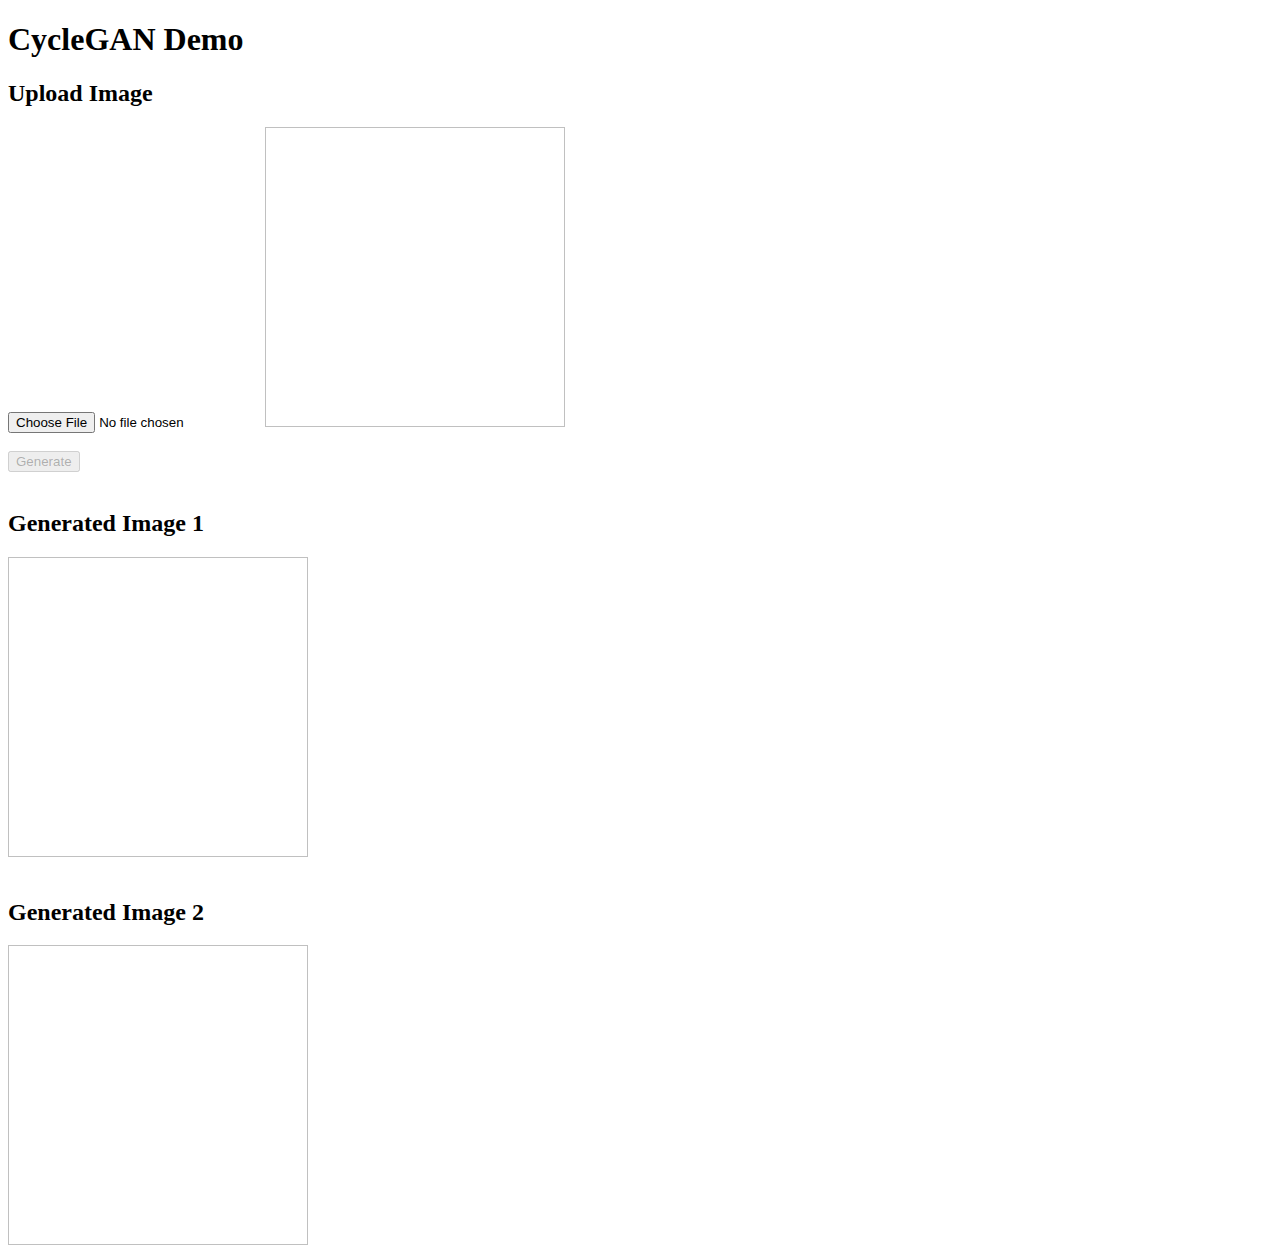
==== DeployGCP/templates/index.html @ de49e63f "add deploy model" ====
<!DOCTYPE html>
<html>
<head>
	<title>CycleGAN Demo</title>
</head>
<body>
	<h1>CycleGAN Demo</h1>
	<div>
		<h2>Upload Image</h2>
		<input type="file" id="image-upload">
		<img id="input-image" width="300" height="300">
	</div>
	<br>
	<button id="generate-button" disabled>Generate</button>
	<br>
	<br>
	<div>
		<h2>Generated Image 1</h2>
		<img id="generated-image-1" width="300" height="300">
	</div>
	<br>
	<div>
		<h2>Generated Image 2</h2>
		<img id="generated-image-2" width="300" height="300">
	</div>
	
	<script>
		const inputImage = document.getElementById("input-image");
		const generatedImage1 = document.getElementById("generated-image-1");
		const generatedImage2 = document.getElementById("generated-image-2");
		const imageUpload = document.getElementById("image-upload");
		const generateButton = document.getElementById("generate-button");

		imageUpload.addEventListener("change", function (e) {
			const file = e.target.files[0];
			const reader = new FileReader();
			reader.readAsDataURL(file);
			reader.onload = function () {
				inputImage.src = reader.result;
				generateButton.disabled = false;
			};
		});

		generateButton.addEventListener("click", function () {
			const formData = new FormData();
			formData.append("file", imageUpload.files[0]);
			fetch("http://localhost:8000/generate_images", {
				method: "POST",
				body: formData,
			})
				.then((response) => {
					if (!response.ok) {
						throw new Error("Network response was not ok");
					}
					return response.json();
				})
				.then((data) => {
					generatedImage1.src = "data:image/jpeg;base64," + data["image_1"];
					generatedImage2.src = "data:image/jpeg;base64," + data["image_2"];
				})
				.catch((error) => {
					console.error("Error:", error);
				});
		});
	</script>
</body>
</html>
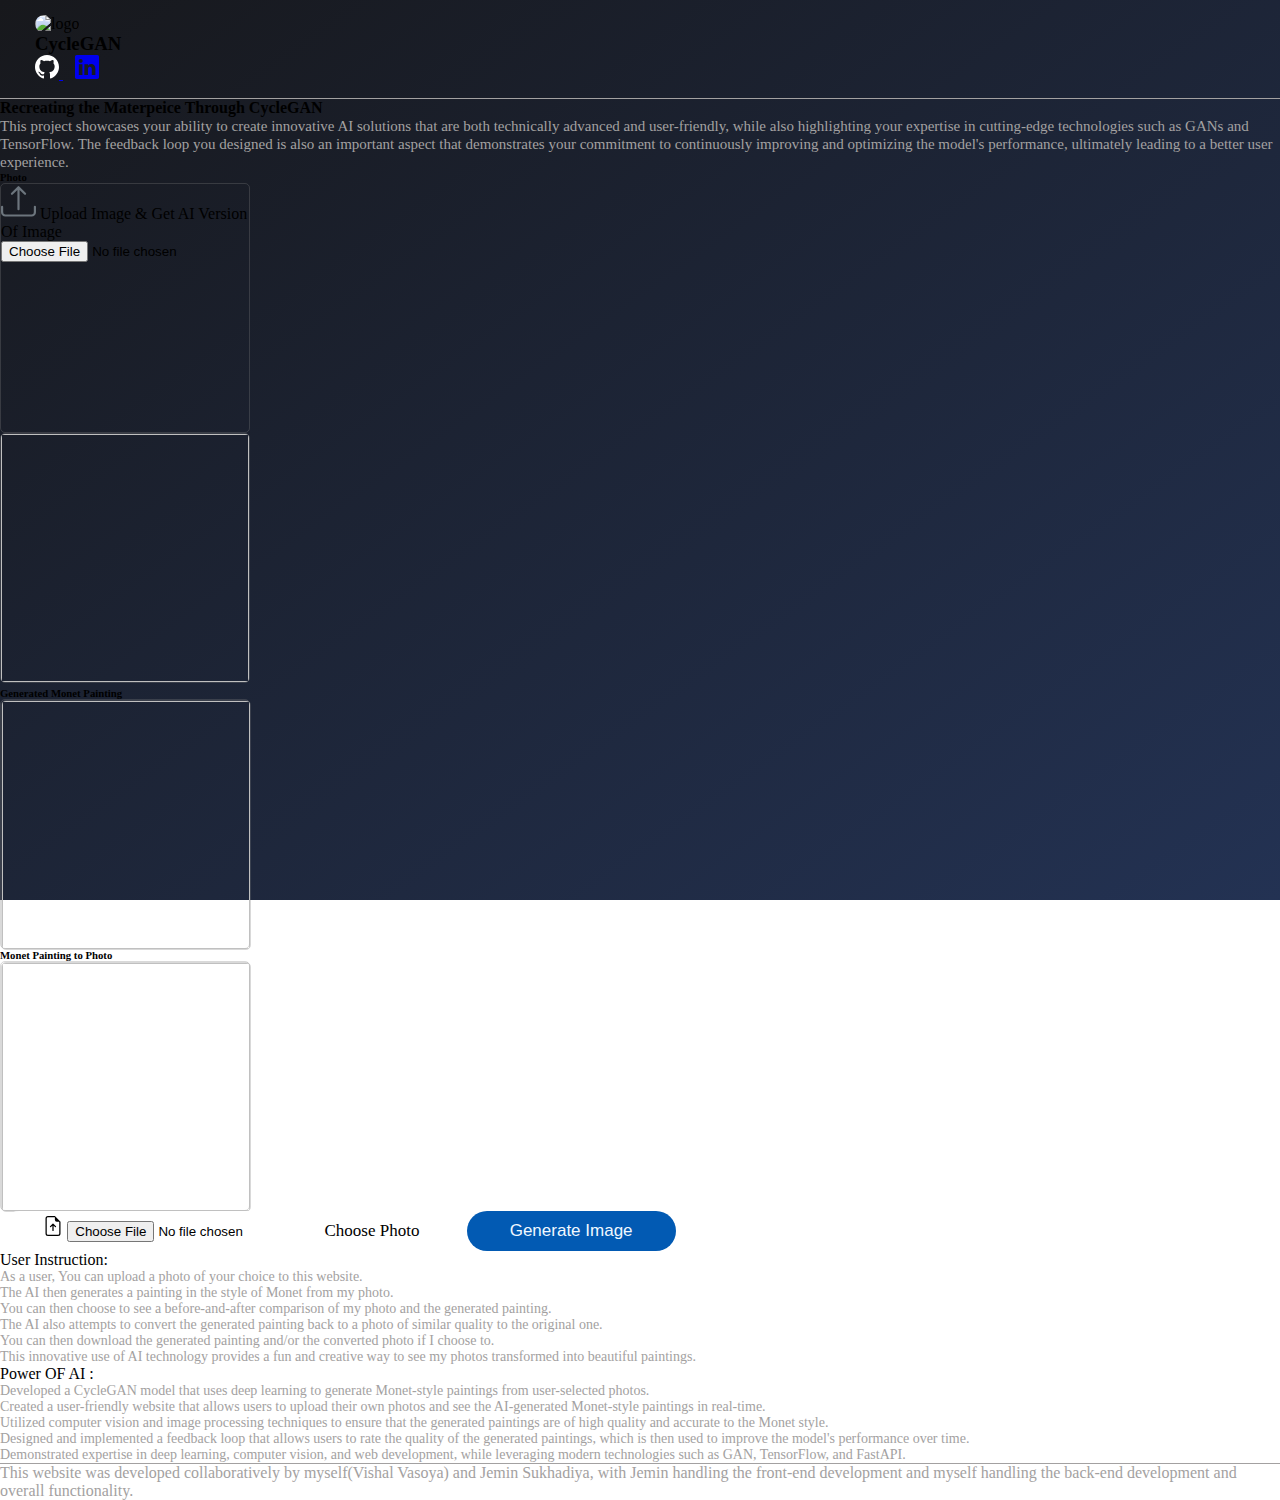
==== commit 88f85ab5: "ui done" ====
--- a/DeployGCP/templates/index.html
+++ b/DeployGCP/templates/index.html
@@ -1,67 +1,422 @@
 <!DOCTYPE html>
-<html>
+<html lang="en">
+
 <head>
-	<title>CycleGAN Demo</title>
+    <meta charset="UTF-8">
+    <meta http-equiv="X-UA-Compatible" content="IE=edge">
+    <meta name="viewport" content="width=device-width, initial-scale=1.0">
+    <link rel="icon" type="image/x-icon" href="/static/cybernetics.png">
+    <link href="https://cdn.jsdelivr.net/npm/bootstrap@5.0.2/dist/css/bootstrap.min.css" rel="stylesheet"
+        integrity="sha384-EVSTQN3/azprG1Anm3QDgpJLIm9Nao0Yz1ztcQTwFspd3yD65VohhpuuCOmLASjC" crossorigin="anonymous">
+    <script src="https://cdn.jsdelivr.net/npm/bootstrap@5.0.2/dist/js/bootstrap.bundle.min.js"
+        integrity="sha384-MrcW6ZMFYlzcLA8Nl+NtUVF0sA7MsXsP1UyJoMp4YLEuNSfAP+JcXn/tWtIaxVXM"
+        crossorigin="anonymous"></script>
+    <title>CycleGAN: Power Of AI</title>
+    <style>
+        * {
+            margin: 0;
+            padding: 0;
+            box-sizing: border-box;
+        }
+
+        body {
+            background: linear-gradient(to bottom right, #17181c 0%, #233253 100%) no-repeat fixed;
+        }
+
+        .pointer {
+            cursor: pointer;
+        }
+
+        .header {
+            border-bottom: 1px solid rgb(163, 161, 161);
+            padding: 15px 35px;
+        }
+
+        .heade_logo {
+            height: 50px;
+            width: 50px;
+            border-radius: 50px;
+        }
+
+        .image_div {
+            height: 250px;
+            width: 250px;
+            border: 1px solid hsl(0, 0%, 50%, 0.3);
+            border-radius: 5px;
+        }
+
+        .img_ {
+            height: 100%;
+            width: 100%;
+        }
+
+        .ai_div {
+            padding-right: 20px;
+        }
+
+        .genrate_btn {
+            background-color: #025AB3;
+            color: aliceblue;
+            border: 0px;
+            padding: 10px 43px;
+            font-weight: 400;
+            border-radius: 30px;
+            font-size: 17px;
+        }
+
+        .sleect_btn {
+            background-color: #fff;
+            color: #000;
+            border: 0px;
+            padding: 10px 43px;
+            font-weight: 400;
+            border-radius: 30px;
+            font-size: 17px;
+        }
+
+        .error_img {
+            border: 1px dashed #df4141;
+        }
+
+        .err_msg {
+            color: #df4141;
+        }
+
+        .spinner-wrapper {
+            width: 100%;
+            height: 100%;
+            background-color: hsl(228, 10%, 10%, 0.6);
+            position: absolute;
+            top: 0;
+            left: 0;
+            z-index: 9999;
+            display: none;
+            align-items: center;
+            justify-content: center;
+            flex-direction: column;
+        }
+
+        .spinner-wrapper span {
+            color: #fff;
+            font-size: 20px;
+            margin-top: 30px;
+        }
+
+        .spinner {
+            position: relative;
+            width: 4rem;
+            height: 4rem;
+            border-radius: 50%;
+            background-color: transparent;
+        }
+
+        .spinner::before,
+        .spinner:after {
+            content: "";
+            position: absolute;
+            border-radius: 50%;
+        }
+
+        .spinner:before {
+            width: 100%;
+            height: 100%;
+            background-image: linear-gradient(90deg, #fff 0%, #233253 100%);
+            animation: spin .5s infinite linear;
+        }
+
+        .spinner:after {
+            width: 90%;
+            height: 90%;
+            background-color: transparent;
+            top: 50%;
+            left: 50%;
+            transform: translate(-50%, -50%);
+            background-color: hsl(228, 10%, 10%);
+        }
+
+        @keyframes spin {
+            to {
+                transform: rotate(360deg);
+            }
+        }
+
+        ul.li_list {
+            list-style-type: square;
+            font-size: 14px;
+            color: rgb(163, 161, 161);
+        }
+
+        .grey_c {
+            color: rgb(163, 161, 161);
+            font-size: 15px;
+            margin-top: 25px;
+        }
+
+        .footer {
+            color: rgb(163, 161, 161);
+            border-top: 1px solid rgb(163, 161, 161);
+            display: flex;
+            justify-content: center;
+            align-items: center;
+        }
+    </style>
 </head>
+
 <body>
-	<h1>CycleGAN Demo</h1>
-	<div>
-		<h2>Upload Image</h2>
-		<input type="file" id="image-upload">
-		<img id="input-image" width="300" height="300">
-	</div>
-	<br>
-	<button id="generate-button" disabled>Generate</button>
-	<br>
-	<br>
-	<div>
-		<h2>Generated Image 1</h2>
-		<img id="generated-image-1" width="300" height="300">
-	</div>
-	<br>
-	<div>
-		<h2>Generated Image 2</h2>
-		<img id="generated-image-2" width="300" height="300">
-	</div>
-	
-	<script>
-		const inputImage = document.getElementById("input-image");
-		const generatedImage1 = document.getElementById("generated-image-1");
-		const generatedImage2 = document.getElementById("generated-image-2");
-		const imageUpload = document.getElementById("image-upload");
-		const generateButton = document.getElementById("generate-button");
-
-		imageUpload.addEventListener("change", function (e) {
-			const file = e.target.files[0];
-			const reader = new FileReader();
-			reader.readAsDataURL(file);
-			reader.onload = function () {
-				inputImage.src = reader.result;
-				generateButton.disabled = false;
-			};
-		});
-
-		generateButton.addEventListener("click", function () {
-			const formData = new FormData();
-			formData.append("file", imageUpload.files[0]);
-			fetch("http://localhost:8000/generate_images", {
-				method: "POST",
-				body: formData,
-			})
-				.then((response) => {
-					if (!response.ok) {
-						throw new Error("Network response was not ok");
-					}
-					return response.json();
-				})
-				.then((data) => {
-					generatedImage1.src = "data:image/jpeg;base64," + data["image_1"];
-					generatedImage2.src = "data:image/jpeg;base64," + data["image_2"];
-				})
-				.catch((error) => {
-					console.error("Error:", error);
-				});
-		});
-	</script>
+    <div class="position-relative m-0 p-0">
+        <!-- Header -->
+        <div class="header d-flex justify-content-between text-white align-items-center">
+            <div class="d-flex">
+                <img src="/static/logo.jpg" alt="logo" class="heade_logo me-3" />
+                <h3>CycleGAN</h3>
+            </div>
+            <div>
+                <a href="https://github.com/VishalVasoya1/Cycle-GAN-Recreate-Masterpiece" target="_blank"
+                    class="pointer">
+                    <svg xmlns="http://www.w3.org/2000/svg" width="24" height="24" viewBox="0 0 24 24">
+                        <path fill="#fff"
+                            d="M12 0c-6.626 0-12 5.373-12 12 0 5.302 3.438 9.8 8.207 11.387.599.111.793-.261.793-.577v-2.234c-3.338.726-4.033-1.416-4.033-1.416-.546-1.387-1.333-1.756-1.333-1.756-1.089-.745.083-.729.083-.729 1.205.084 1.839 1.237 1.839 1.237 1.07 1.834 2.807 1.304 3.492.997.107-.775.418-1.305.762-1.604-2.665-.305-5.467-1.334-5.467-5.931 0-1.311.469-2.381 1.236-3.221-.124-.303-.535-1.524.117-3.176 0 0 1.008-.322 3.301 1.23.957-.266 1.983-.399 3.003-.404 1.02.005 2.047.138 3.006.404 2.291-1.552 3.297-1.23 3.297-1.23.653 1.653.242 2.874.118 3.176.77.84 1.235 1.911 1.235 3.221 0 4.609-2.807 5.624-5.479 5.921.43.372.823 1.102.823 2.222v3.293c0 .319.192.694.801.576 4.765-1.589 8.199-6.086 8.199-11.386 0-6.627-5.373-12-12-12z" />
+                    </svg>
+                </a>&nbsp;&nbsp;
+                <a href="https://www.linkedin.com/in/vishalvasoya/" target="_blank" class="pointer">
+                    <svg xmlns="http://www.w3.org/2000/svg" width="24" height="24" fill="currentColor"
+                        class="bi bi-linkedin" viewBox="0 0 16 16">
+                        <path
+                            d="M0 1.146C0 .513.526 0 1.175 0h13.65C15.474 0 16 .513 16 1.146v13.708c0 .633-.526 1.146-1.175 1.146H1.175C.526 16 0 15.487 0 14.854V1.146zm4.943 12.248V6.169H2.542v7.225h2.401zm-1.2-8.212c.837 0 1.358-.554 1.358-1.248-.015-.709-.52-1.248-1.342-1.248-.822 0-1.359.54-1.359 1.248 0 .694.521 1.248 1.327 1.248h.016zm4.908 8.212V9.359c0-.216.016-.432.08-.586.173-.431.568-.878 1.232-.878.869 0 1.216.662 1.216 1.634v3.865h2.401V9.25c0-2.22-1.184-3.252-2.764-3.252-1.274 0-1.845.7-2.165 1.193v.025h-.016a5.54 5.54 0 0 1 .016-.025V6.169h-2.4c.03.678 0 7.225 0 7.225h2.4z" />
+                    </svg>
+                </a>
+            </div>
+
+        </div>
+        <!-- Content Saction -->
+        <div class="d-flex justify-content-center text-white">
+            <div class="p-md-5 p-4 text-center w-75">
+                <h4>Recreating the Materpeice Through CycleGAN</h4>
+                <span class="grey_c">This project showcases your ability to create innovative AI solutions that are
+                    both
+                    technically
+                    advanced and user-friendly, while also highlighting your expertise in cutting-edge technologies such
+                    as GANs and TensorFlow. The feedback loop you designed is also an important aspect that demonstrates
+                    your commitment to continuously improving and optimizing the model's performance, ultimately leading
+                    to a better user experience.</span>
+            </div>
+        </div>
+        <!-- Image Get And Display -->
+        <div class="d-flex justify-content-center">
+            <div class="row text-white m-0 p-0">
+                <div class="col-xl-4 col-12 d-flex justify-content-center flex-column ">
+                    <div class="text-center">
+                        <h6>Photo </h6>
+                    </div>
+                    <label class="d-flex justify-content-center mt-3 align-items-center pointer">
+
+                        <div id="get_img"
+                            class="pointer d-flex flex-column justify-content-center align-items-center image_div">
+                            <svg xmlns="http://www.w3.org/2000/svg" width="35" height="35" fill="#6c757d"
+                                class="bi bi-upload" viewBox="0 0 16 16">
+                                <path
+                                    d="M.5 9.9a.5.5 0 0 1 .5.5v2.5a1 1 0 0 0 1 1h12a1 1 0 0 0 1-1v-2.5a.5.5 0 0 1 1 0v2.5a2 2 0 0 1-2 2H2a2 2 0 0 1-2-2v-2.5a.5.5 0 0 1 .5-.5z" />
+                                <path
+                                    d="M7.646 1.146a.5.5 0 0 1 .708 0l3 3a.5.5 0 0 1-.708.708L8.5 2.707V11.5a.5.5 0 0 1-1 0V2.707L5.354 4.854a.5.5 0 1 1-.708-.708l3-3z" />
+                            </svg>
+                            <span class="text-secondary me-2 w-75 text-center mt-3"> Upload Image & Get AI Version
+                                Of
+                                Image</span>
+                            <span class="err_msg" id="e_msg"></span>
+                            <input id="img_input1" class="d-none" type="file" accept=".jpg, .jpeg, .png"
+                                onchange="clearValidationAddImage(this);getImageInput()" />
+                        </div>
+
+                        <!-- display If Image Selected -->
+                        <img class="d-none image_div" id="p_img" />
+                        <!-- display If Image Selected -->
+                    </label>
+                </div>
+                <div class="col-xl-4 col-12 d-block justify-content-center flex-column mt-3 mt-md-0">
+                    <div class="text-center">
+                        <h6>Generated Monet Painting</h6>
+                    </div>
+                    <div class="d-flex justify-content-center">
+                        <div class="mt-3 image_div">
+                            <img id="img_1" class="image_div d-none" />
+                        </div>
+                    </div>
+
+                </div>
+                <div class="col-xl-4 col-12 d-block justify-content-center flex-column mt-3 mt-md-0 ">
+                    <div class="text-center">
+                        <h6>Monet Painting to Photo</h6>
+                    </div>
+                    <div class="d-flex justify-content-center">
+                        <div class="mt-3 image_div">
+                            <img id="img_2" class="image_div d-none" />
+                        </div>
+                    </div>
+                </div>
+            </div>
+        </div>
+        <!-- Action Button -->
+        <div class="w-100 text-center mt-5">
+            <label type="button" class="sleect_btn me-3 mb-md-0 mb-3">
+                <svg xmlns="http://www.w3.org/2000/svg" width="20" height="20" fill="#000"
+                    class="bi bi-file-earmark-arrow-up" viewBox="0 0 16 16">
+                    <path
+                        d="M8.5 11.5a.5.5 0 0 1-1 0V7.707L6.354 8.854a.5.5 0 1 1-.708-.708l2-2a.5.5 0 0 1 .708 0l2 2a.5.5 0 0 1-.708.708L8.5 7.707V11.5z" />
+                    <path
+                        d="M14 14V4.5L9.5 0H4a2 2 0 0 0-2 2v12a2 2 0 0 0 2 2h8a2 2 0 0 0 2-2zM9.5 3A1.5 1.5 0 0 0 11 4.5h2V14a1 1 0 0 1-1 1H4a1 1 0 0 1-1-1V2a1 1 0 0 1 1-1h5.5v2z" />
+                </svg>
+                <input id="img_input2" class="d-none" type="file" accept=".jpg, .jpeg, .png"
+                    onchange="clearValidationAddImage(this); getImageInput()" />
+                Choose Photo
+            </label>
+            <button type="button" class="genrate_btn me-3 " onclick="checkValidation()">Generate Image</button>
+        </div>
+        <!-- Information -->
+        <div class="row m-0 p-0 mt-5">
+            <div class="col-xl-6 col-12 text-white d-flex justify-content-center">
+                <div>
+                    <p>User Instruction:</p>
+                    <ul class="li_list">
+                        <li>As a user, You can upload a photo of your choice to this website.</li>
+                        <li>The AI then generates a painting in the style of Monet from my photo.</li>
+                        <li>You can then choose to see a before-and-after comparison of my photo and the generated
+                            painting.</li>
+                        <li>The AI also attempts to convert the generated painting back to a photo of similar quality to
+                            the original one.</li>
+                        <li>You can then download the generated painting and/or the converted photo if I choose to.</li>
+                        <li>This innovative use of AI technology provides a fun and creative way to see my photos
+                            transformed into beautiful paintings.</li>
+                    </ul>
+                </div>
+            </div>
+            <div class="col-xl-6 col-12 text-white d-flex justify-content-start">
+                <div>
+                    <p>Power OF AI :</p>
+                    <ul class="li_list">
+                        <li>Developed a CycleGAN model that uses deep learning to generate Monet-style paintings from
+                            user-selected photos.</li>
+                        <li>Created a user-friendly website that allows users to upload their own photos and see the
+                            AI-generated Monet-style paintings in real-time.</li>
+                        <li>Utilized computer vision and image processing techniques to ensure that the generated
+                            paintings are of high quality and accurate to the Monet style.</li>
+                        <li>Designed and implemented a feedback loop that allows users to rate the quality of the
+                            generated paintings, which is then used to improve the model's performance over time.</li>
+                        <li>Demonstrated expertise in deep learning, computer vision, and web development, while
+                            leveraging modern technologies such as GAN, TensorFlow, and FastAPI. </li>
+                    </ul>
+                </div>
+            </div>
+
+        </div>
+        <!-- Footer -->
+        <div class="footer">
+            <span>This website was developed collaboratively by myself(Vishal Vasoya) and Jemin Sukhadiya, with Jemin
+                handling the front-end development and myself handling the back-end development and overall
+                functionality.</span>
+        </div>
+        <!-- Loader -->
+        <div class="spinner-wrapper">
+            <div class="spinner"> </div> <span>Please Wait...It would take some time</span>
+        </div>
+    </div>
+
+    <script>
+        var file_Obj;
+
+        function getImageInput() {
+            let file_input1 = document.getElementById('img_input1')
+            let file_input2 = document.getElementById('img_input2')
+            if (file_input1.files[0] != undefined) {
+                file_Obj = file_input1.files[0]
+            }
+            if (file_input2.files[0] != undefined) {
+                file_Obj = file_input2.files[0]
+            }
+        }
+
+        function startLoading() {
+            let spinnerWrapper = document.querySelector('.spinner-wrapper');
+            spinnerWrapper.style.display = 'flex';
+        }
+
+        function stopLoading() {
+            let spinnerWrapper = document.querySelector('.spinner-wrapper');
+            spinnerWrapper.style.display = 'none';
+        }
+
+        function clearValidationAddImage(obj) {
+            if (obj.files.length) {
+                var reader = new FileReader();
+                reader.readAsDataURL(obj.files[0]);
+                reader.onload = function (e) {
+                    var image = new Image();
+                    image.src = e.target.result;
+                    image.onload = function () {
+                        document.getElementById('get_img').classList.add('d-none')
+                        document.getElementById('p_img').classList.remove('d-none')
+                        document.getElementById("p_img").src = image.src;
+                    };
+                }
+            } else {
+                document.getElementById('get_img').classList.remove('d-none')
+                document.getElementById('p_img').classList.add('d-none')
+            }
+            document.getElementById('e_msg').innerHTML = '';
+            if (document.getElementById('get_img').classList.contains('error_img')) {
+                document.getElementById('get_img').classList.remove('error_img')
+            }
+        }
+
+        function checkValidation() {
+            if (!file_Obj) {
+                document.getElementById('get_img').classList.remove('d-none')
+                document.getElementById('p_img').classList.add('d-none')
+                err_div.innerHTML = "Please Upload Image"
+                err_div_b.classList.add('error_img')
+                return
+            }
+            let file_name = file_Obj.name.split(".")[1]
+            if (file_name.toLowerCase().toUpperCase() != 'JPG' && file_name.toLowerCase().toUpperCase() != 'JPEG' && file_name.toUpperCase() != "PNG") {
+                document.getElementById('get_img').classList.remove('d-none')
+                document.getElementById('p_img').classList.add('d-none')
+                err_div.innerHTML = "Invalid File Type"
+                err_div_b.classList.add('error_img')
+                return
+            }
+            getImage()
+        }
+
+        async function getImage() {
+            let image_div1 = document.getElementById("img_1")
+            let image_div2 = document.getElementById("img_2")
+            image_div1.classList.add('d-none')
+            image_div2.classList.add('d-none')
+            image_div1.src = ''
+            image_div2.src = ''
+            startLoading()
+            var file_img = document.querySelector('input[type=file]').files[0];
+            const f = new FormData();
+            f.append('file', file_Obj)
+            const response = await fetch('https://cyclegan-recreate-master-piece.el.r.appspot.com/generate_images', {
+                method: "POST",
+                body: (f),
+            });
+            response.json().then(res => {
+                stopLoading()
+                image_div1.src = 'data:image/png;base64,' + res.image_1
+                image_div2.src = 'data:image/png;base64,' + res.image_2
+                image_div1.classList.remove('d-none')
+                image_div2.classList.remove('d-none')
+            }).catch((e) => {
+                stopLoading()
+                image_div1.classList.add('d-none')
+                image_div2.classList.add('d-none')
+                alert("Try After SomeTime")
+            })
+
+        }
+
+    </script>
 </body>
-</html>
+
+</html>